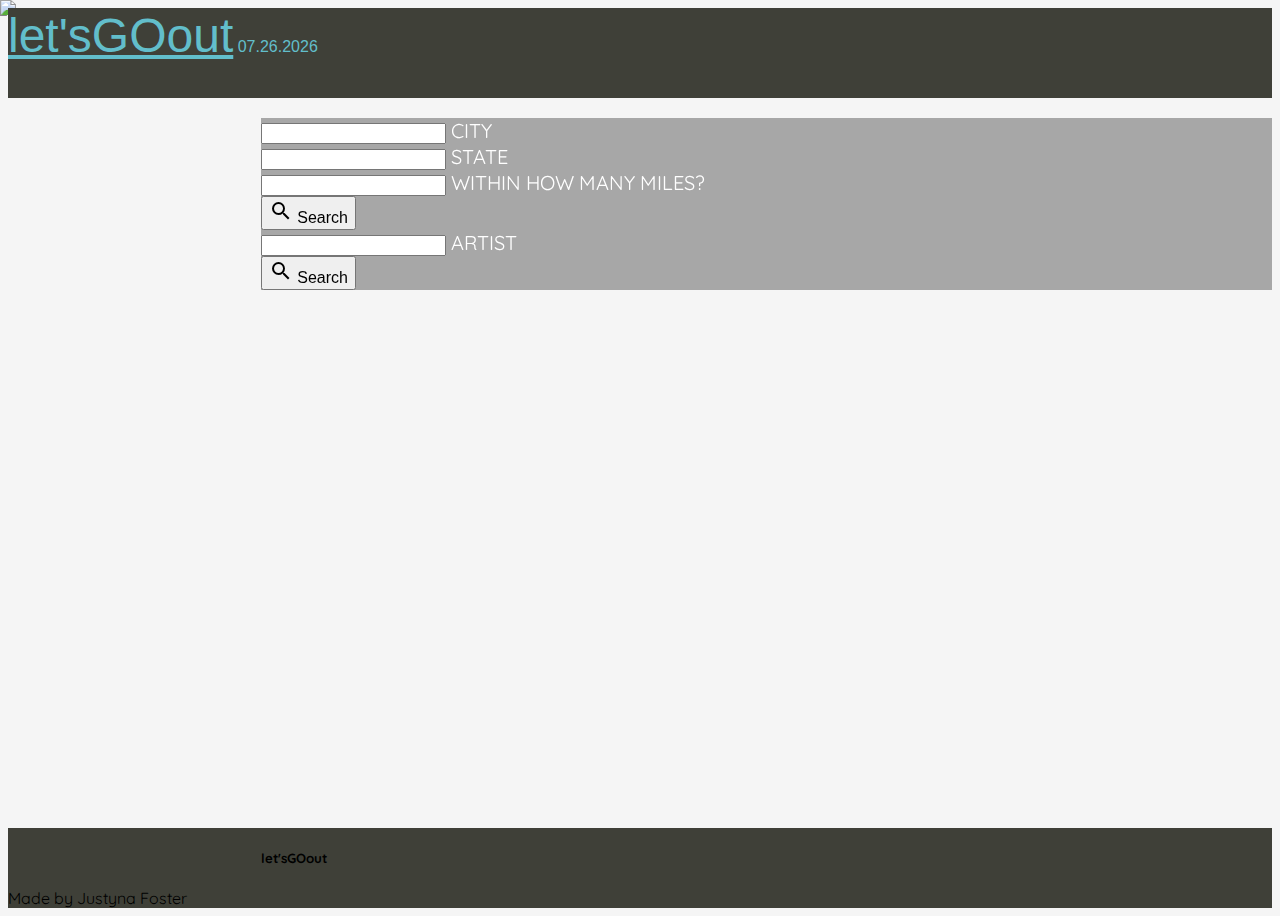
==== index.html @ b0ed9874 "fixed table/center, color/size of text" ====
<!DOCTYPE html>
<html lang="en">
<head>
  <meta charset="UTF-8">
  <meta name="viewport" content="width=device-width, initial-scale=1, maximum-scale=1, user-scalable=no">
  <meta http-equiv="X-UA-Compatible" content="ie=edge">

  <!-- Latest compiled and minified normalize.css -->
  <link rel="stylesheet" href="https://cdnjs.cloudflare.com/ajax/libs/normalize/5.0.0/normalize.min.css" />

  <!--Import Google Icon Font-->
  <link href="http://fonts.googleapis.com/icon?family=Material+Icons" rel="stylesheet">

  <!-- Compiled and minified CSS -->
  <link rel="stylesheet" href="https://cdnjs.cloudflare.com/ajax/libs/materialize/0.97.7/css/materialize.min.css">

  <!-- custom js file -->
  <script src="main.js" charset="utf-8" defer></script>

  <!-- custom css file -->
  <link rel="stylesheet" href="style.css">

  <link href="https://fonts.googleapis.com/css?family=Quicksand:300,400,700" rel="stylesheet">

  <title>Justyna Foster Q1project</title>
</head>
<!--Body------------------------------->
<body>
  <!--navbar------->
  <div class="navbar-fixed">
    <nav>
      <div class="nav-wrapper"><a class="brand-logo center" href="index.html">let'sGOout</a>
      </div>
    </nav>
  </div>
  <!--/.navbar------->


  <!-- main container -->
  <img class="responsive-img" src="img/bcg-img.jpeg">

<!--FORMS---------------------------------------------->
  <main class="container">
    <div class="row">

    <form class="col s12 offset-m1 m7" id="input">
      <!--CITY-->
      <div class="row">
        <div class="input-field col s7">
          <input id="search-by-city" type="text" class="validate">
          <label for="search-by-city">CITY</label>
        </div>
      </div>
        <!--/.CITY-->
      <!--STATE-->
      <div class="row">
        <div class="input-field col s7">
          <input id="search-by-state" type="text" class="validate">
          <label for="search-by-state">STATE</label>
        </div>
      </div>
      <!--/.STATE-->
      <!--Radius-->
      <div class="row">
        <div class="input-field col s7">
          <input id="search-by-radius" type="text" class="validate">
          <label for="search-by-radius">WITHIN HOW MANY MILES?</label>
        </div>
        <div class="col s5">
          <button id="searchBtn" class="btn-large waves-effect waves-light" type="submit" name="action" value="search">
            <i class="material-icons right">search</i>
            Search
          </button>
        </div>
      </div>
      <!--/.Radius-->

  <!--ARTIST------->

  <div class="row">
    <div class="input-field col s7">
      <input id="search-by-artist" type="text" class="validate">
      <label for="search-by-artist">ARTIST</label>
    </div>
    <div class="col s5">
      <button id="searchBtn2" class="btn-large waves-effect waves-light" type="submit1" name="action" value="search">
        <i class="material-icons right">search</i>
        Search
      </button>
    </div>
  </div>
</form>
</div>
<!--/.FORMS-------------------------------------------->

<!--LISTING AREA--------------------------------------->
          <!--table-->
      <div id="listings" class="row">
          <table class="highlight">
            <tbody id="table">
            </tbody>
          </table>
      </div>
  </main>
        <!--table-->
<!--/. main container -->
<!-- footer -->
<footer class="page-footer">
  <div class="container">
    <div class="row">
      <div class="col l6 s12">
        <h5 class="white-text">let'sGOout</h5>
        <p class="grey-text text-lighten-4"></p>
      </div>
      <!-- <div class="col l3 s12">
        <h5 class="white-text"></h5>
      </div>
      <div class="col l3 s12">
        <h5 class="white-text"></h5>
      </div> -->
    </div>
  </div>
  <div class="footer-copyright">
    <div class="container">
    Made by Justyna Foster
    </div>
  </div>
</footer>
  <!--/. Div container -->

  <script type="text/javascript" src="https://code.jquery.com/jquery-2.1.1.min.js"></script>
  <!-- Compiled and minified JavaScript -->
  <script src="https://cdnjs.cloudflare.com/ajax/libs/materialize/0.97.7/js/materialize.min.js"></script>
</body>
</html>
---- style.css ----
body {
  background: #f5f5f5;
  display: flex;
  flex-direction: column;
  min-height: 100vh;
}

/*NAVIGATION*/
nav .brand-logo {
  color: #62BECB;
  font-size: 3rem;
  font-family: 'Quicksand: 700', sans-serif;
}
.nav-wrapper {
  color: #62BECB;
  font-family: 'Quicksand: 700', sans-serif;
}
nav {
  background-color: #3F4038;
  min-height: 10vh;
}
/************************************/

/*MAIN*/
main {
  flex: 1 0 auto;
  padding-top: 20px;
}
/*FORM*/
#input {
  color: white;
  font-size: 20px;
  font-family: 'Quicksand', sans-serif;
  background-color: rgba(90, 90, 90, 0.5);
}
/*input labels white*/
.input-field label {
  color: white;
  font-family: 'Quicksand', sans-serif;
}
/*moving table in the middle of the window*/
.row .col.s12 {
  margin-left: 20%;
}
button {
  font-size: 1rem;
  font-weight: normal;
}
.highlight {
  color: white;
  font-family: 'Quicksand', sans-serif;
  background-color: rgba(90, 90, 90, 0.65);
}
#table{
  color:#FF665F;
  font-size: 20px;
  font-family: 'Quicksand', sans-serif;
}
/*data is not bold anymore*/
#listen{
  font-weight: normal;
}
/*END of FORM*/

/*background img*/
.responsive-img{
  /* Set rules to fill background */
  min-height: 100%;
  min-width: 1024px;

  /* Set up proportionate scaling */
  width: 100%;
  height: auto;

  /* Set up positioning */
  position: fixed;
  top: 0;
  left: 0;
  z-index: -1;
}

@media screen and (max-width: 1024px) { /* Specific to this particular image */
  img.bg {
    left: 50%;
    margin-left: -512px;   /* 50% */
  }
}

/*FOOTER*/
footer.page-footer {
 background-color: #3F4038;
 font-family: 'Quicksand', sans-serif;
 z-index: 10;
}
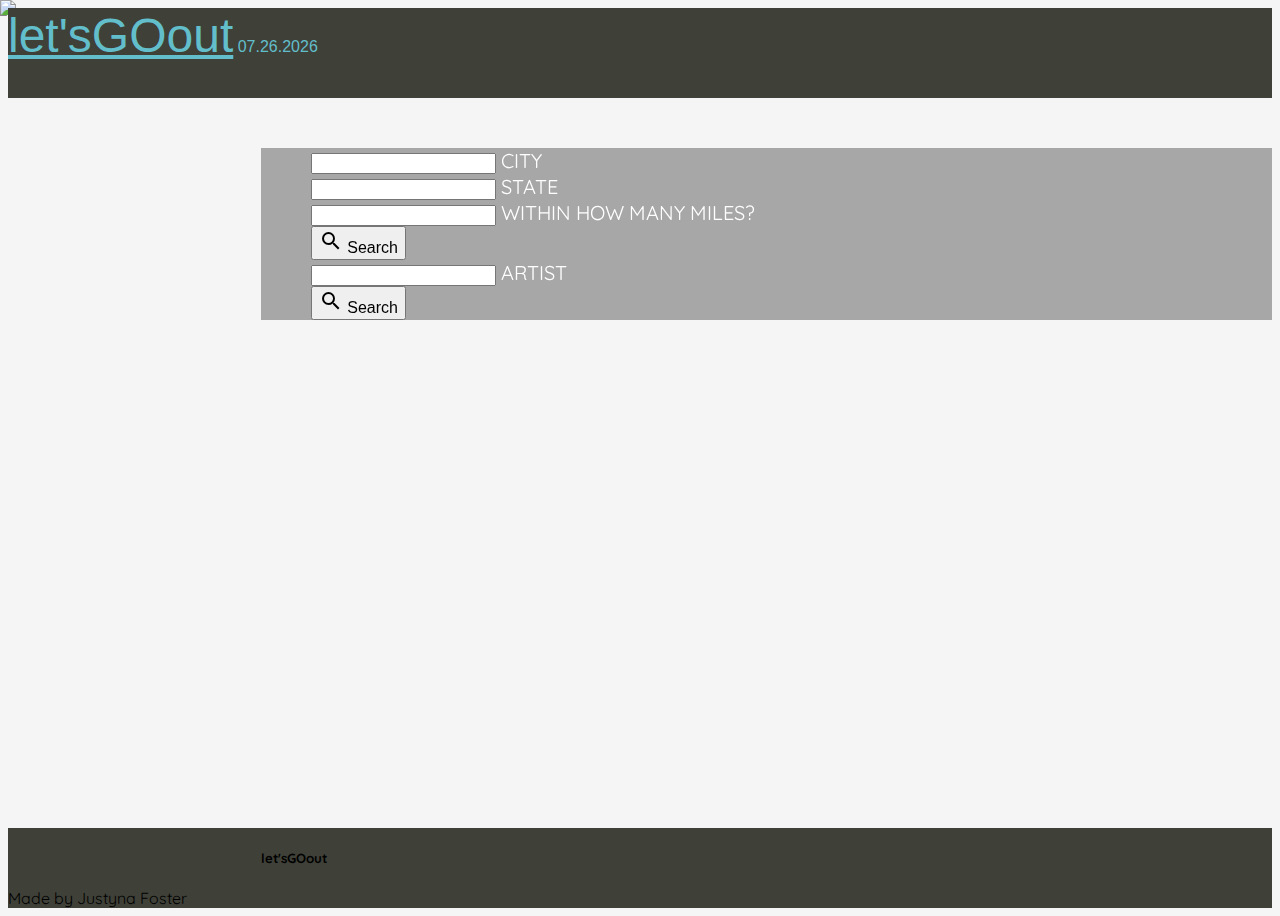
==== commit 8cc8ec3a: "works, plus shadows on text, no refreash option" ====
--- a/index.html
+++ b/index.html
@@ -67,6 +67,7 @@
           <label for="search-by-radius">WITHIN HOW MANY MILES?</label>
         </div>
         <div class="col s5">
+          <!-- //not responsive on mobile buttons change! -->
           <button id="searchBtn" class="btn-large waves-effect waves-light" type="submit" name="action" value="search">
             <i class="material-icons right">search</i>
             Search
--- a/style.css
+++ b/style.css
@@ -33,6 +33,8 @@
   font-size: 20px;
   font-family: 'Quicksand', sans-serif;
   background-color: rgba(90, 90, 90, 0.5);
+  margin-top: 30px;
+  padding-left: 50px;
 }
 /*input labels white*/
 .input-field label {
@@ -48,14 +50,13 @@
   font-weight: normal;
 }
 .highlight {
-  color: white;
-  font-family: 'Quicksand', sans-serif;
   background-color: rgba(90, 90, 90, 0.65);
 }
 #table{
   color:#FF665F;
   font-size: 20px;
   font-family: 'Quicksand', sans-serif;
+  text-shadow: 1px 1px 1px #37474f;
 }
 /*data is not bold anymore*/
 #listen{
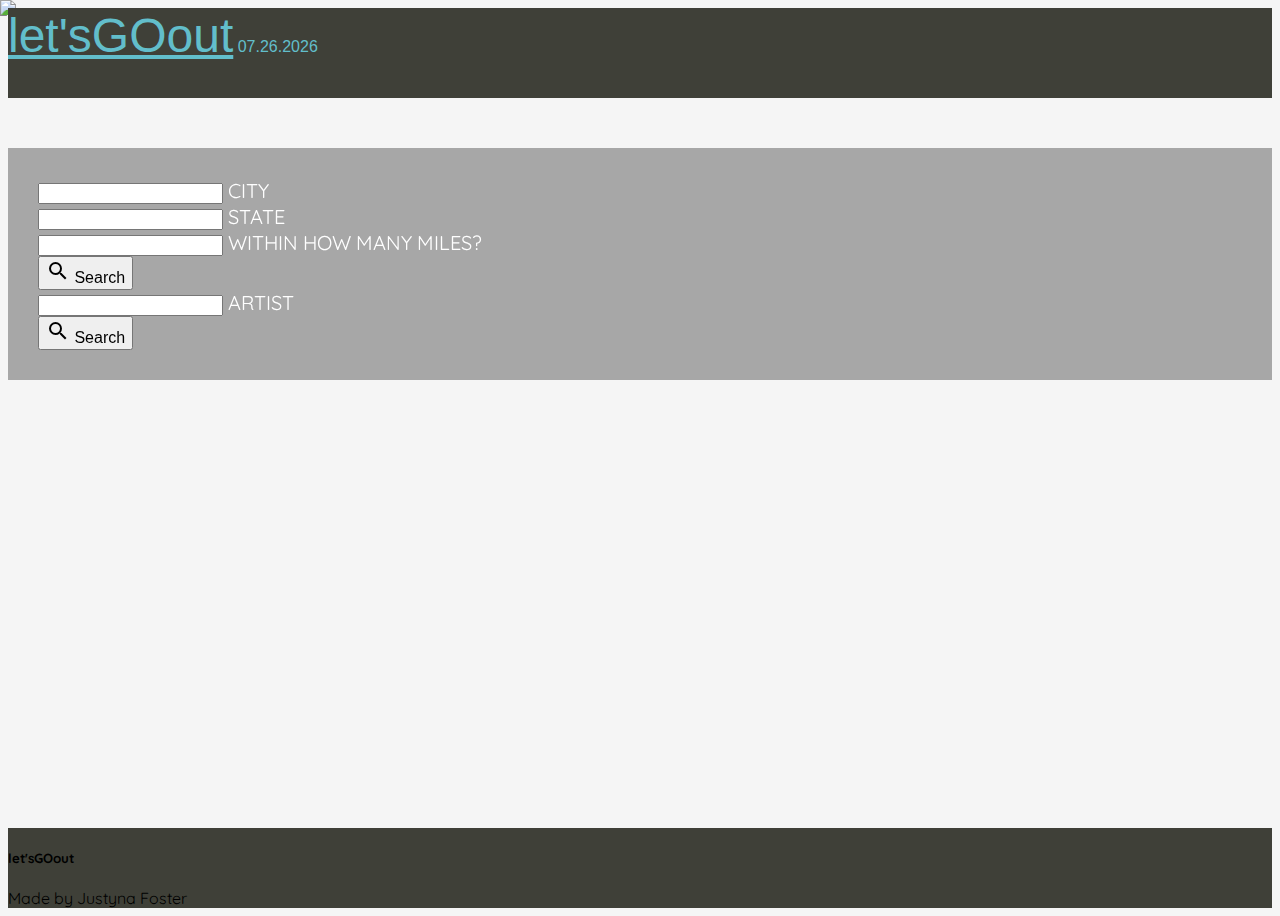
==== commit e4bcbef6: "fixed small problems with table" ====
--- a/index.html
+++ b/index.html
@@ -43,10 +43,10 @@
   <main class="container">
     <div class="row">
 
-    <form class="col s12 offset-m1 m7" id="input">
+    <form class="col offset-m1 offset-l4" id="input">
       <!--CITY-->
       <div class="row">
-        <div class="input-field col s7">
+        <div class="input-field col s12">
           <input id="search-by-city" type="text" class="validate">
           <label for="search-by-city">CITY</label>
         </div>
@@ -54,7 +54,7 @@
         <!--/.CITY-->
       <!--STATE-->
       <div class="row">
-        <div class="input-field col s7">
+        <div class="input-field col s12">
           <input id="search-by-state" type="text" class="validate">
           <label for="search-by-state">STATE</label>
         </div>
@@ -62,7 +62,7 @@
       <!--/.STATE-->
       <!--Radius-->
       <div class="row">
-        <div class="input-field col s7">
+        <div class="input-field col s12">
           <input id="search-by-radius" type="text" class="validate">
           <label for="search-by-radius">WITHIN HOW MANY MILES?</label>
         </div>
@@ -79,7 +79,7 @@
   <!--ARTIST------->
 
   <div class="row">
-    <div class="input-field col s7">
+    <div class="input-field col s12">
       <input id="search-by-artist" type="text" class="validate">
       <label for="search-by-artist">ARTIST</label>
     </div>
--- a/style.css
+++ b/style.css
@@ -34,16 +34,18 @@
   font-family: 'Quicksand', sans-serif;
   background-color: rgba(90, 90, 90, 0.5);
   margin-top: 30px;
-  padding-left: 50px;
+  padding: 30px;
 }
+.row .col {
+    /* float: left; */
+    box-sizing: border-box;
+    min-height: 1px;
+    float: none;
+  }
 /*input labels white*/
 .input-field label {
   color: white;
   font-family: 'Quicksand', sans-serif;
-}
-/*moving table in the middle of the window*/
-.row .col.s12 {
-  margin-left: 20%;
 }
 button {
   font-size: 1rem;
@@ -56,6 +58,7 @@
   color:#FF665F;
   font-size: 20px;
   font-family: 'Quicksand', sans-serif;
+  /*more visible text in table*/
   text-shadow: 1px 1px 1px #37474f;
 }
 /*data is not bold anymore*/
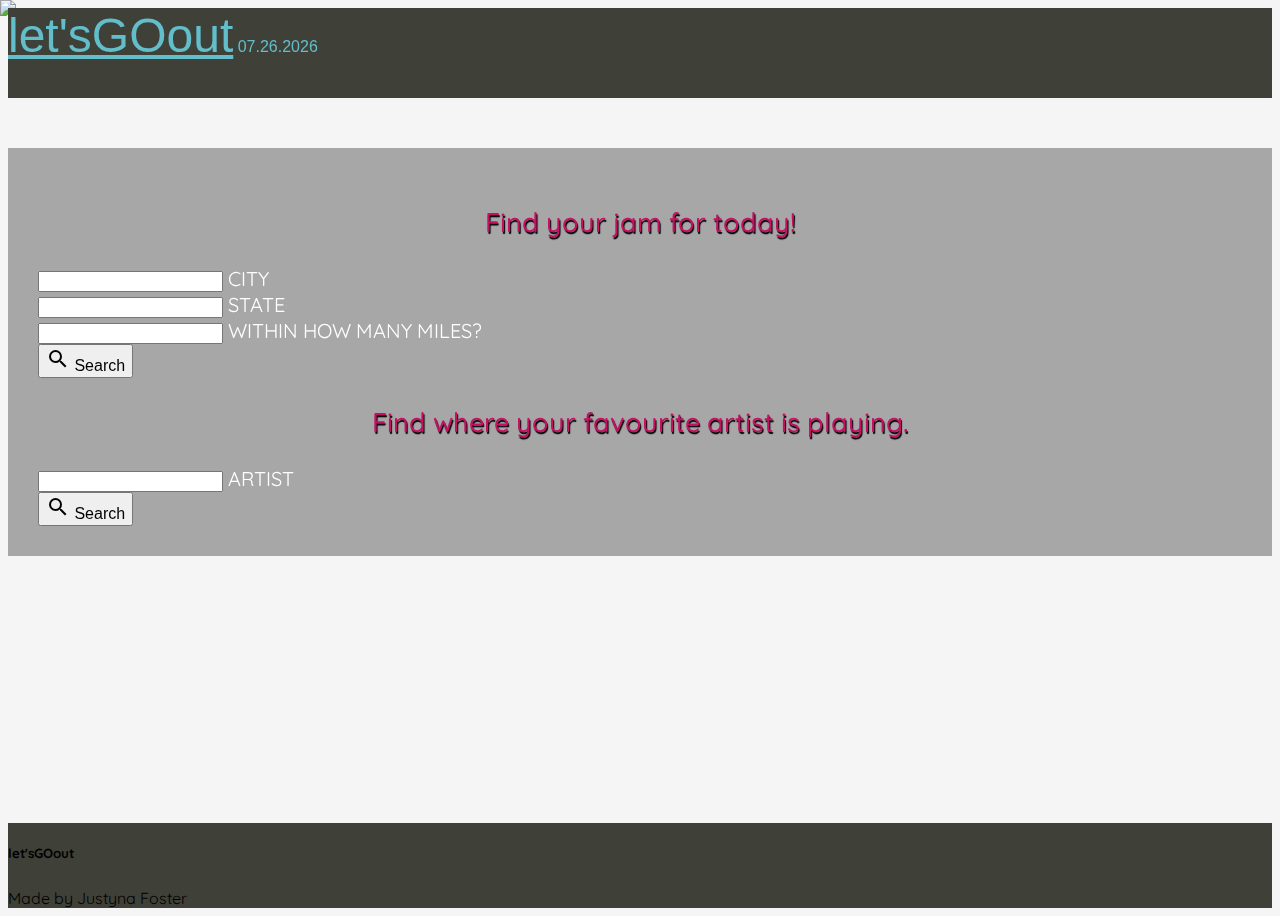
==== commit 50fc4a52: "added p to the form" ====
--- a/index.html
+++ b/index.html
@@ -42,10 +42,10 @@
 <!--FORMS---------------------------------------------->
   <main class="container">
     <div class="row">
-
     <form class="col offset-m1 offset-l4" id="input">
       <!--CITY-->
       <div class="row">
+        <p>Find your jam for today!</p>
         <div class="input-field col s12">
           <input id="search-by-city" type="text" class="validate">
           <label for="search-by-city">CITY</label>
@@ -79,6 +79,7 @@
   <!--ARTIST------->
 
   <div class="row">
+    <p>Find where your favourite artist is playing.</p>
     <div class="input-field col s12">
       <input id="search-by-artist" type="text" class="validate">
       <label for="search-by-artist">ARTIST</label>
--- a/style.css
+++ b/style.css
@@ -42,6 +42,13 @@
     min-height: 1px;
     float: none;
   }
+.row p{
+  color: #c51162;
+  font-size: 27px;
+  text-shadow: 1px 2px 1px black;
+  font-weight: 500;
+  text-align: center;
+}
 /*input labels white*/
 .input-field label {
   color: white;
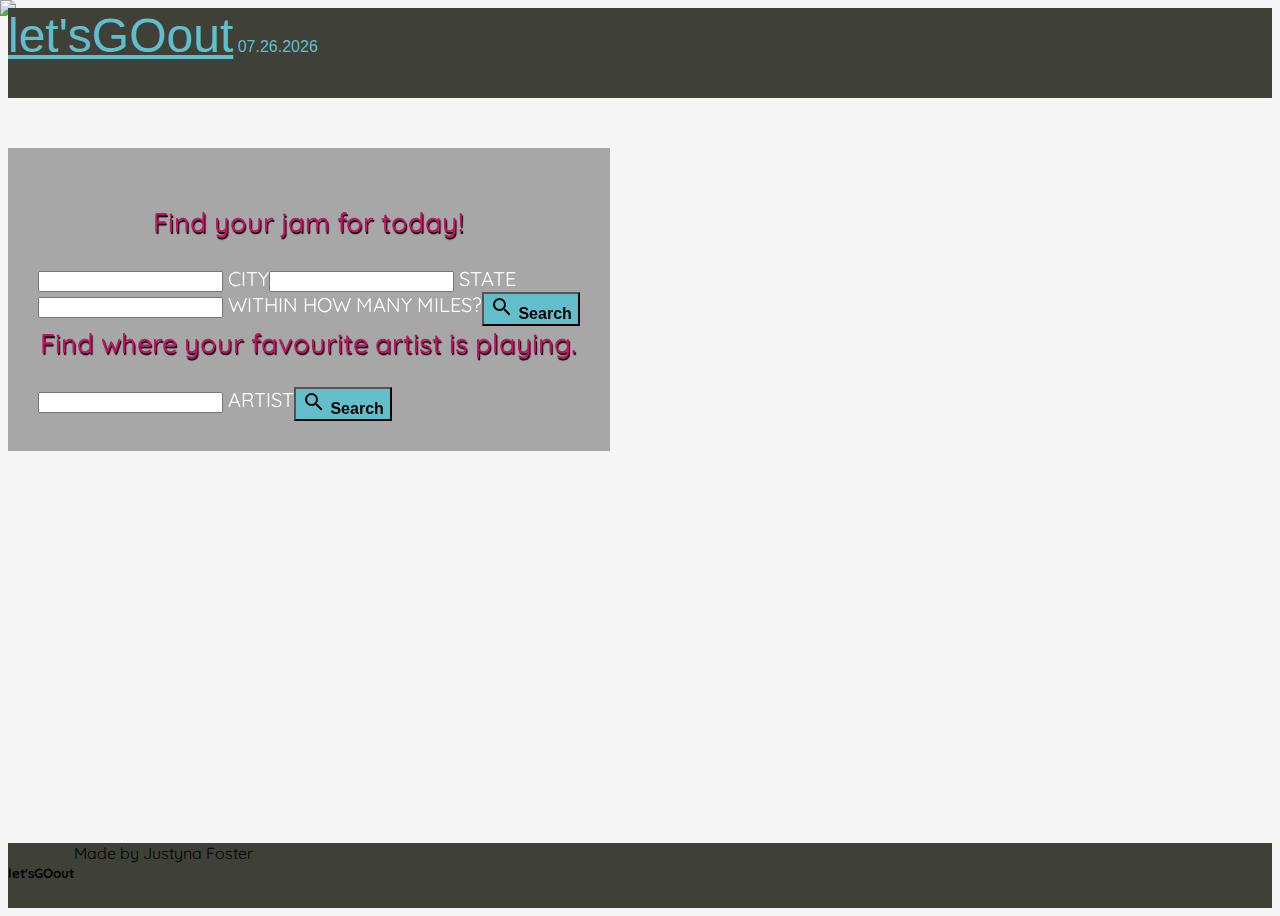
==== commit 3e4d0d21: "final form fix" ====
--- a/index.html
+++ b/index.html
@@ -42,7 +42,7 @@
 <!--FORMS---------------------------------------------->
   <main class="container">
     <div class="row">
-    <form class="col offset-m1 offset-l4" id="input">
+    <form class="col offset-m1 offset-l3" id="input">
       <!--CITY-->
       <div class="row">
         <p>Find your jam for today!</p>
@@ -66,7 +66,7 @@
           <input id="search-by-radius" type="text" class="validate">
           <label for="search-by-radius">WITHIN HOW MANY MILES?</label>
         </div>
-        <div class="col s5">
+        <div class="col offset-m8 s5">
           <!-- //not responsive on mobile buttons change! -->
           <button id="searchBtn" class="btn-large waves-effect waves-light" type="submit" name="action" value="search">
             <i class="material-icons right">search</i>
@@ -84,7 +84,8 @@
       <input id="search-by-artist" type="text" class="validate">
       <label for="search-by-artist">ARTIST</label>
     </div>
-    <div class="col s5">
+    <!-- moved buttons to the right -->
+    <div class="col offset-m8 s5">
       <button id="searchBtn2" class="btn-large waves-effect waves-light" type="submit1" name="action" value="search">
         <i class="material-icons right">search</i>
         Search
--- a/style.css
+++ b/style.css
@@ -40,7 +40,7 @@
     /* float: left; */
     box-sizing: border-box;
     min-height: 1px;
-    float: none;
+    float: left;
   }
 .row p{
   color: #c51162;
@@ -54,13 +54,18 @@
   color: white;
   font-family: 'Quicksand', sans-serif;
 }
-button {
+
+.col button {
   font-size: 1rem;
   font-weight: normal;
+  background-color: #62BECB;
+  color: black;
+  font-weight: bold;
 }
 .highlight {
   background-color: rgba(90, 90, 90, 0.65);
 }
+
 #table{
   color:#FF665F;
   font-size: 20px;
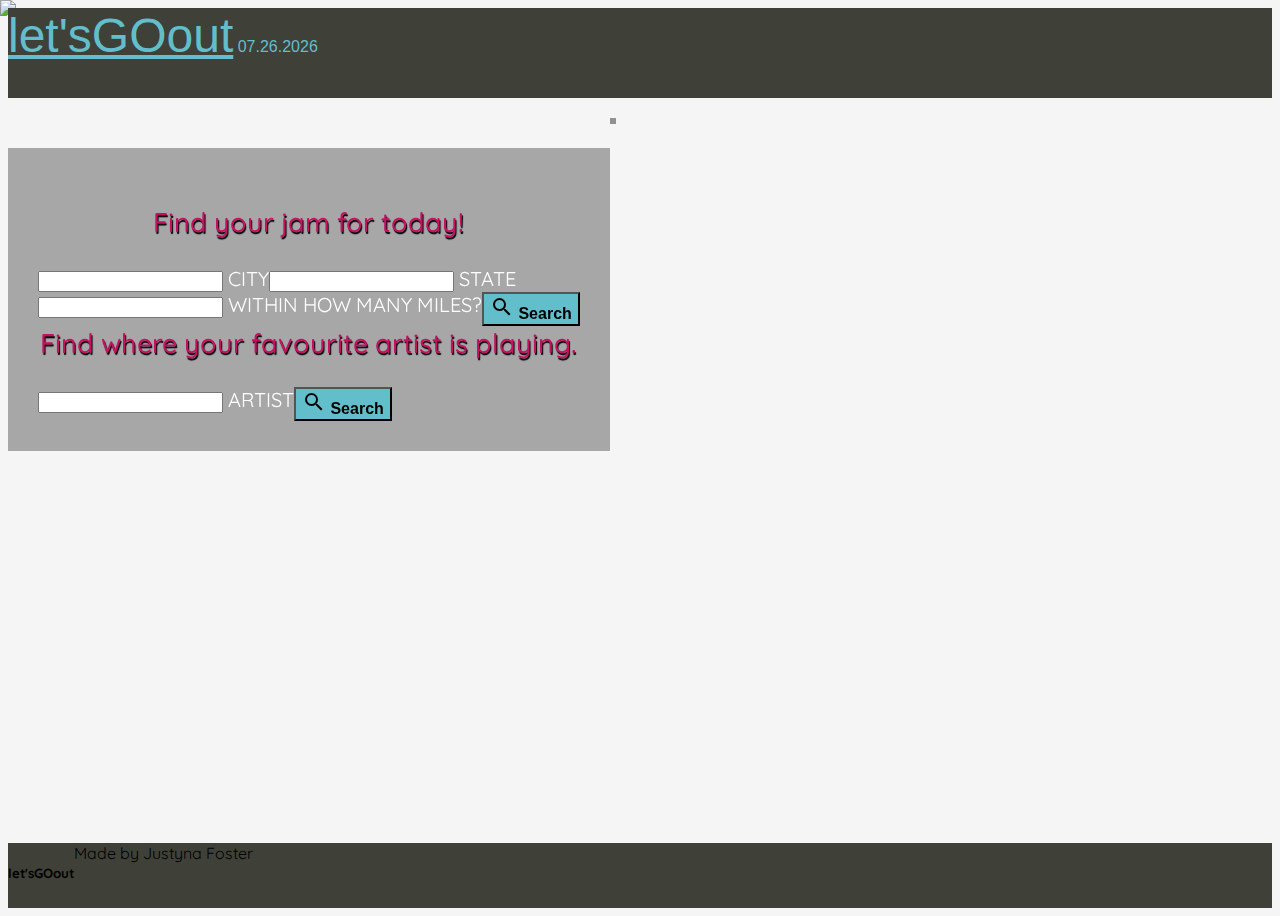
==== commit 5f22afc2: "before I destroy my location search" ====
--- a/index.html
+++ b/index.html
@@ -99,8 +99,13 @@
 <!--LISTING AREA--------------------------------------->
           <!--table-->
       <div id="listings" class="row">
-          <table class="highlight">
+          <table id="table_id" class="highlight">
             <tbody id="table">
+              <tr>
+                <td>
+                  <!-- something -->
+                </td>
+              </tr>
             </tbody>
           </table>
       </div>
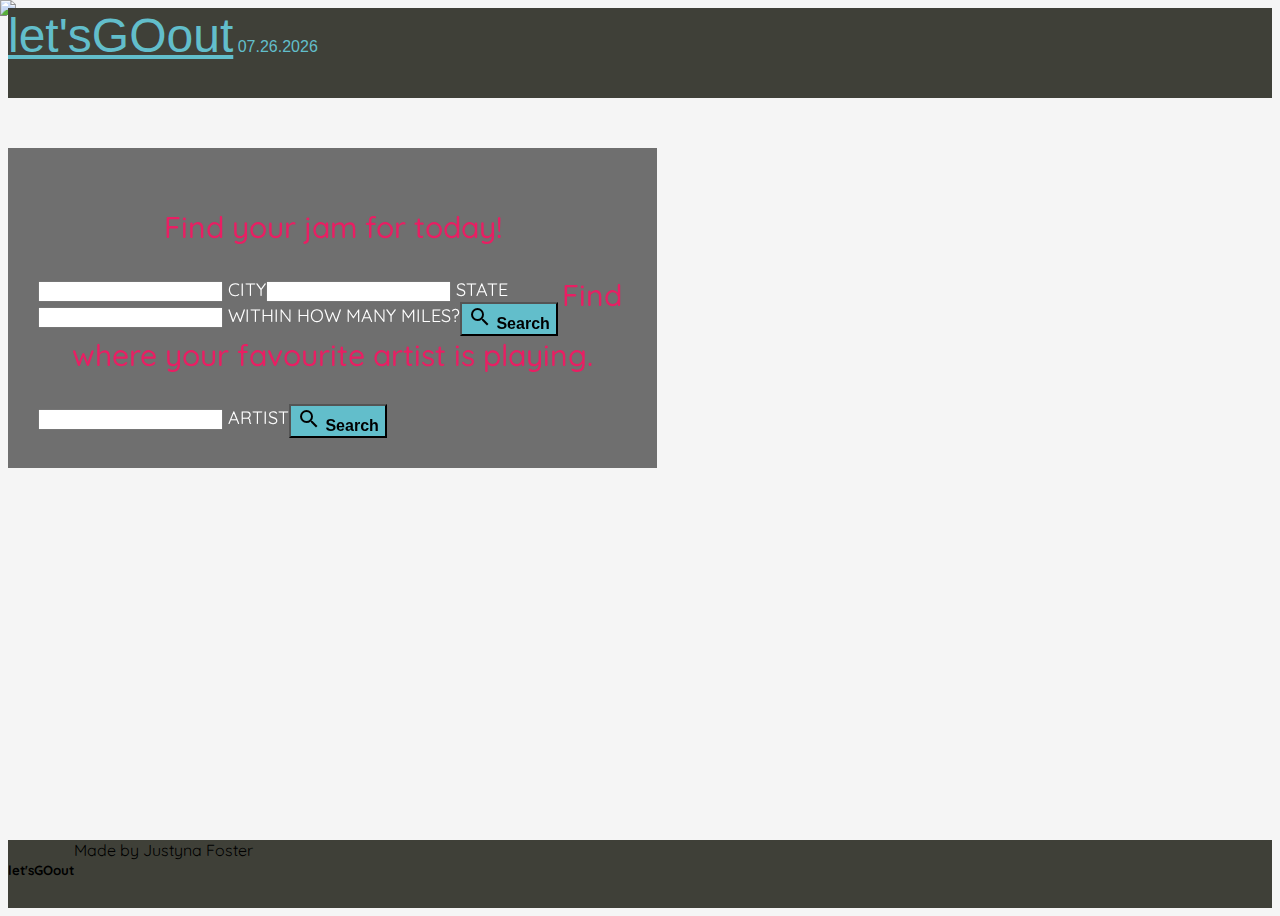
==== commit 1862f2c6: "fixed higlight on table and colors" ====
--- a/index.html
+++ b/index.html
@@ -101,11 +101,7 @@
       <div id="listings" class="row">
           <table id="table_id" class="highlight">
             <tbody id="table">
-              <tr>
-                <td>
-                  <!-- something -->
-                </td>
-              </tr>
+              <tr></tr>
             </tbody>
           </table>
       </div>
--- a/style.css
+++ b/style.css
@@ -32,7 +32,7 @@
   color: white;
   font-size: 20px;
   font-family: 'Quicksand', sans-serif;
-  background-color: rgba(90, 90, 90, 0.5);
+  background-color: rgba(0, 0, 0, 0.55);
   margin-top: 30px;
   padding: 30px;
 }
@@ -43,9 +43,8 @@
     float: left;
   }
 .row p{
-  color: #c51162;
-  font-size: 27px;
-  text-shadow: 1px 2px 1px black;
+  color: #e91e63;
+  font-size: 30px;
   font-weight: 500;
   text-align: center;
 }
@@ -53,8 +52,8 @@
 .input-field label {
   color: white;
   font-family: 'Quicksand', sans-serif;
+  font-size: 18px;
 }
-
 .col button {
   font-size: 1rem;
   font-weight: normal;
@@ -63,21 +62,22 @@
   font-weight: bold;
 }
 .highlight {
-  background-color: rgba(90, 90, 90, 0.65);
+  background-color: rgba(0, 0, 0, 0.55);
 }
-
+/*hover darker*/
+table.highlight>tbody>tr:hover {
+    background-color: #1a237e;
+}
 #table{
-  color:#FF665F;
+  color:#f8bbd0;
   font-size: 20px;
   font-family: 'Quicksand', sans-serif;
-  /*more visible text in table*/
-  text-shadow: 1px 1px 1px #37474f;
 }
-/*data is not bold anymore*/
+/*data in table is not bold anymore*/
 #listen{
   font-weight: normal;
 }
-/*END of FORM*/
+/*END of FORM & TABLE*/
 
 /*background img*/
 .responsive-img{
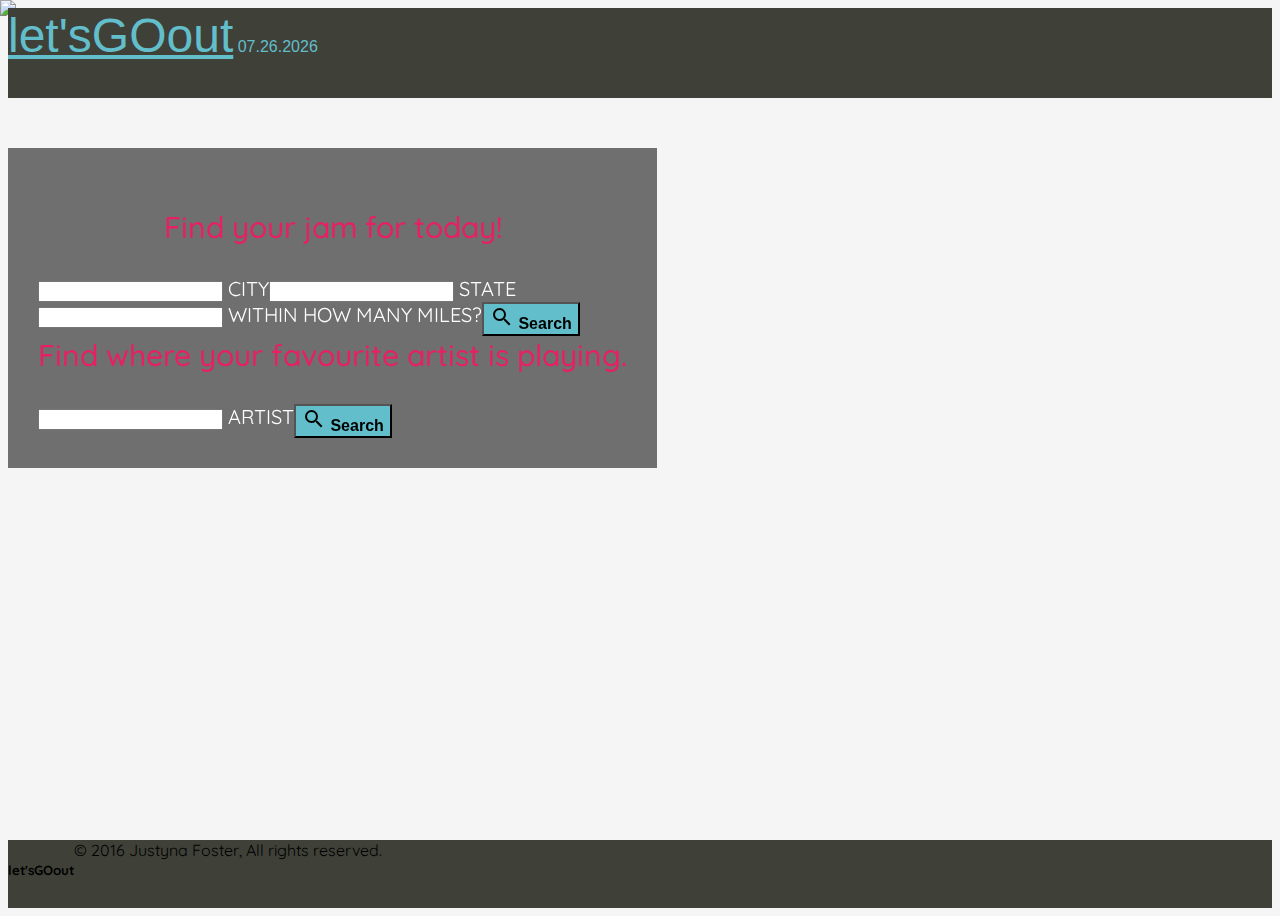
==== commit cd6f8067: "FIXED table" ====
--- a/index.html
+++ b/index.html
@@ -126,7 +126,7 @@
   </div>
   <div class="footer-copyright">
     <div class="container">
-    Made by Justyna Foster
+   © 2016 Justyna Foster, All rights reserved.
     </div>
   </div>
 </footer>
--- a/style.css
+++ b/style.css
@@ -52,7 +52,7 @@
 .input-field label {
   color: white;
   font-family: 'Quicksand', sans-serif;
-  font-size: 18px;
+  font-size: 20p;
 }
 .col button {
   font-size: 1rem;
